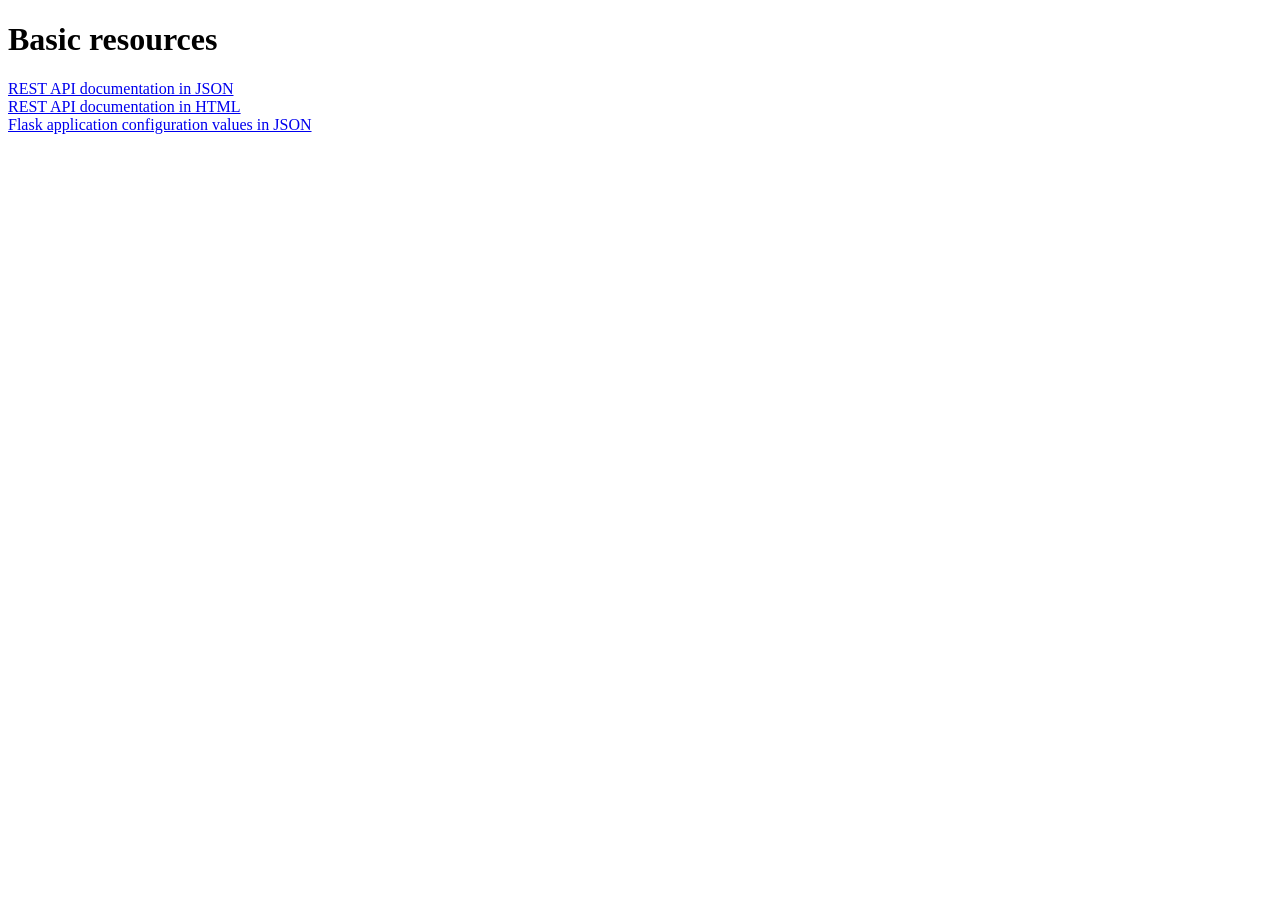
==== ui/index.html @ a7006ff5 "do it" ====
<!DOCTYPE html>
<html>
<head>
</head>
<body>

<h1>Basic resources</h1>
<p>
    <a href="/sys/api">REST API documentation in JSON</a><br/>
    <a href="/api.html">REST API documentation in HTML</a><br/>
    <a href="/sys/cfg">Flask application configuration values in JSON</a>
</p>

</body>
</html>
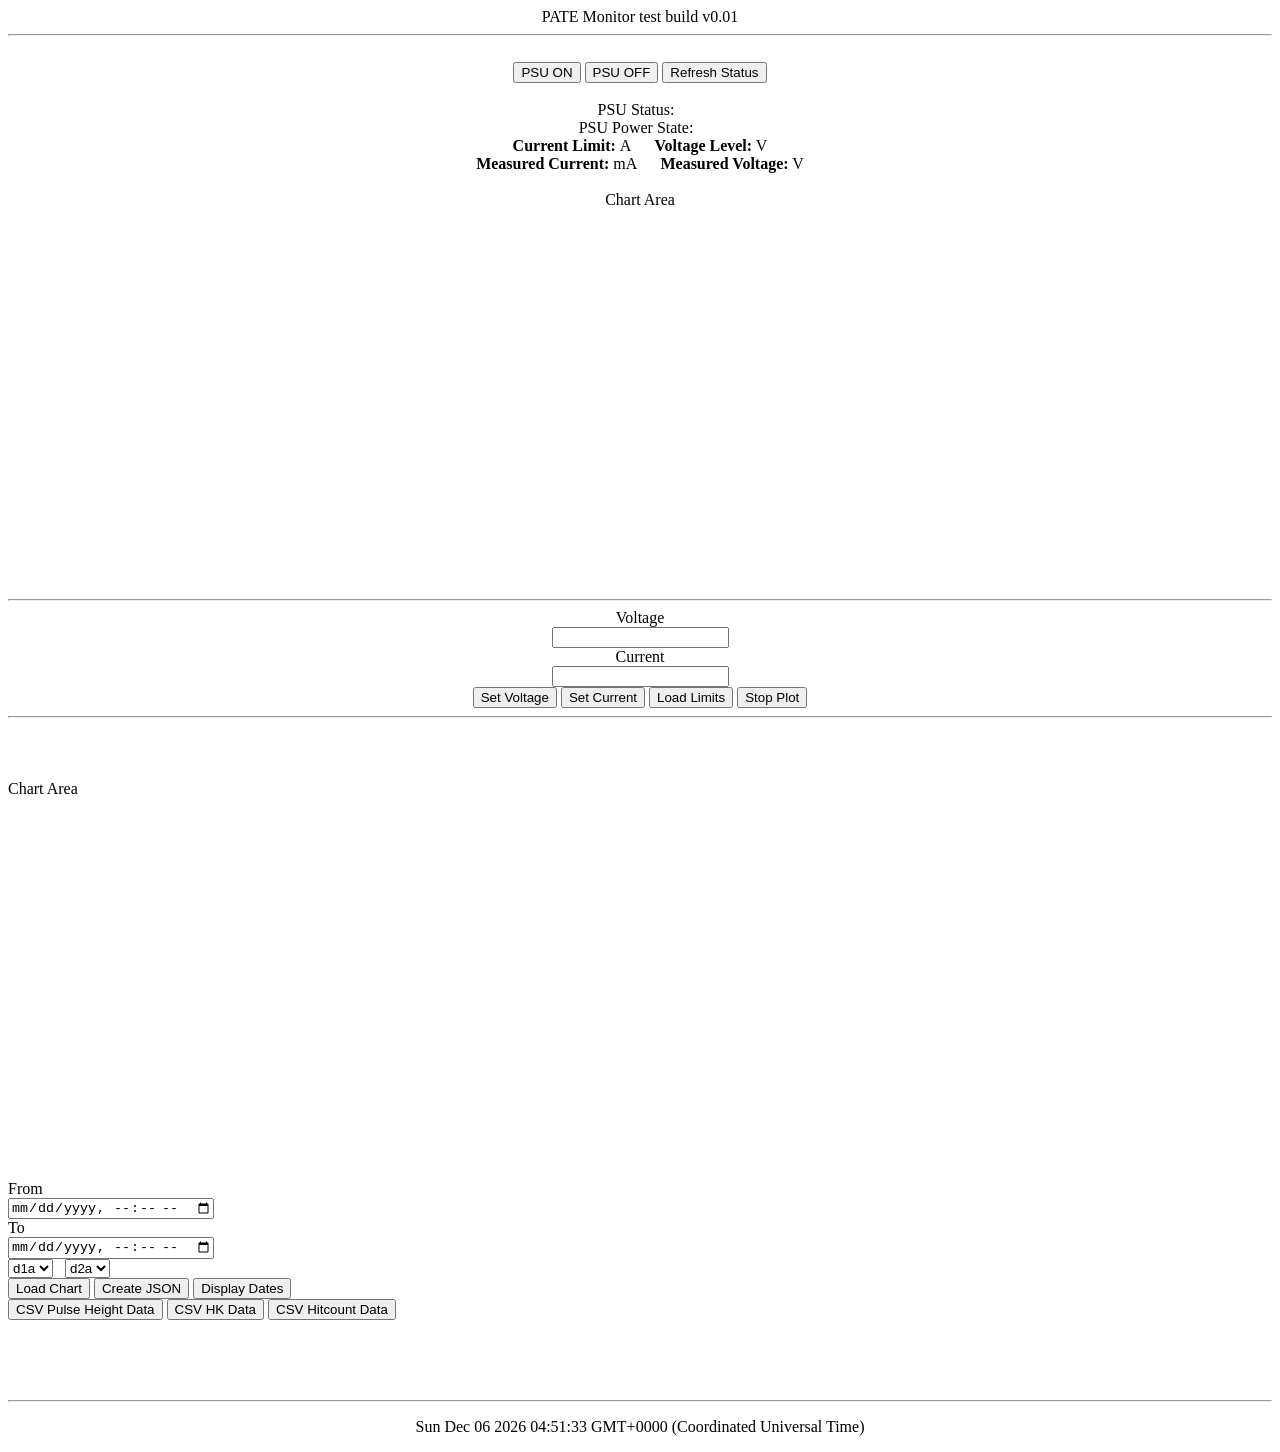
==== commit f744db49: "Initial UI Files" ====
--- a/ui/index.html
+++ b/ui/index.html
@@ -1,15 +1,486 @@
 <!DOCTYPE html>
-<html>
+<html lang="en">
 <head>
+    <meta charset="utf-8" />
+    <meta http-equiv="X-UA-Compatible" content="IE=edge">
+    <title>PATE Monitor</title>
+    <meta name="viewport" content="width=device-width, initial-scale=1, shrink-to-fit=no">
+    <link rel="stylesheet" type="text/css" media="all" href="css/bootstrap.css" />
+   <!-- <link rel="stylesheet" type="text/css" media="all" href="css/style.css" /> -->
+
+  <script src="js/jquery.min.js"></script>
+  <script src="js/moment.js"></script>
+  <script src="js/popper.js"></script>
+  <script src="js/bootstrap.min.js"></script>
+  <script src="js/canvasjs.min.js"></script>
+ 
 </head>
+
+
+
 <body>
-
-<h1>Basic resources</h1>
-<p>
-    <a href="/sys/api">REST API documentation in JSON</a><br/>
-    <a href="/api.html">REST API documentation in HTML</a><br/>
-    <a href="/sys/cfg">Flask application configuration values in JSON</a>
-</p>
+    <div class="header" align="center">PATE Monitor test build v0.01 </div>
+
+<!-- This is the Upper Container: For LEFT and TOP MENU -->
+    <div class="container-fluid">
+        <div class="row" id="topRow">
+                 <div class="col-md-1">
+                     
+                </div> 
+
+                 <div class="col-md-11">
+                       
+                 </div>    
+        </div>
+    </div>
+
+<!-- This is the Lower Container: For LEFT MENU and MIDDLE CONTENT and COMMAND WINDOW -->
+
+
+<!-- This is the Lower Container: For PSU Commands -->
+<div class="container-fluid">
+    <div class="row" id="topRow">
+             <div class="col-md-1"></div> 
+
+             <div class="col-md-10" align="center">
+			 <hr>
+                 <br> 
+				   <button type="button" class="btn btn-success" data-toggle="tooltip" data-placement="bottom" title="Turn ON the PSU." id="psuPowerON" onclick="psuON()">PSU ON</button>
+                   <button type="button" class="btn btn-danger" data-toggle="tooltip" data-placement="bottom" title="Turn OFF the PSU." id="psuPowerOFF" onclick="psuOFF()">PSU OFF</button>
+                   <button type="button" class="btn btn-info" data-toggle="tooltip" data-placement="bottom" title="Refresh PSU Status Info." id="psuRefresh" onclick="psuStatusRefresh()">Refresh Status</button>
+                   <br> <br>
+                  
+                   <div class="psuStatus">PSU Status: &nbsp; <SPAN id="psuStatus1"></SPAN> <br> PSU Power State: &nbsp; <SPAN id="psuPowerState1"></SPAN> <br> <b>Current Limit: </b> <SPAN id="currentLimit1"></SPAN> A &emsp; <b>Voltage Level:</b> <SPAN id="voltageLimit1"></SPAN> V <br> <b>Measured Current: </b> <SPAN id="measuredCurrent1"></SPAN> mA &emsp; <b>Measured Voltage:</b> <SPAN id="measuredVoltage1"></SPAN> V </div>
+                   <br>
+                   <div id="PSUchartContainer" style="height: 400px; width: 100%;"> Chart Area</div>
+                    <hr>
+                   <div class="form-group row">
+                    <label for="example-datetime-local-input" class="col-1 col-form-label" align="right">Voltage</label>
+                    <div class="col-2">
+                      <input class="form-control" type="number" id="voltageLimit">
+                    </div>
+                    <label for="example-datetime-local-input" class="col-1 col-form-label" align="right">Current</label>
+                    <div class="col-2" align="center">
+                      <input class="form-control" type="number" step="0.05" id="currentLimit">
+                    </div>
+                  </div>
+                
+                   <button type="button" class="btn btn-warning" data-toggle="tooltip" data-placement="bottom" title="Set Voltage Level." id="psuSetVoltage" onclick="setVoltage()">Set Voltage</button>
+                   <button type="button" class="btn btn-warning" data-toggle="tooltip" data-placement="bottom" title="Set Current Limit." id="psuSetCurrent" onclick="setCurrent()">Set Current</button>
+                   <button type="button" class="btn btn-info" data-toggle="tooltip" data-placement="bottom" title="Set Current Limit." id="psuSetCurrent" onclick="loadLimits()">Load Limits</button>
+                   <button type="button" class="btn btn-info" data-toggle="tooltip" data-placement="bottom" title="Stop Loading the Plot." id="stopPlot" onclick="stopDisplay()">Stop Plot</button>
+                   <hr>
+                   
+             </div>    
+
+             <div class="col-md-1"> </div>    
+    </div>
+    <br>
+    <br>
+</div>
+
+<!-- This is the Lower Container: For PSU Commands -->
+<div class="container-fluid">
+    <div class="row" id="bottomRow">
+
+       <div class="col-md-1">
+           
+           
+           </div>
+      
+           <br>
+       <div class="col-md-8"> 
+            
+              <!--  <a href="https://placeholder.com"><img src="https://via.placeholder.com/640x480"></a> -->
+               <div id="chartContainer" style="height: 400px; width: 100%;"> Chart Area</div>
+
+               <div class="form-group row">
+                   <label for="example-datetime-local-input" class="col-1 col-form-label" align="right">From</label>
+                   <div class="col-3">
+                     <input class="form-control" type="datetime-local" id="begin_time" id="begintime">
+                   </div>
+                   <label for="example-datetime-local-input" class="col-1 col-form-label" align="right">To</label>
+                   <div class="col-3">
+                     <input class="form-control" type="datetime-local" id="end_time">
+                   </div>
+
+                   <select id="x">
+                    <option value="d1a" selected>d1a</option>
+                    <option value="d1b">d1b</option>
+                    <option value="d1c">d1c</option>
+                    <option value="d2a">d2a</option>
+                    <option value="d2b">d2b</option>
+                    <option value="d3">d3</option>
+                    <option value="ac1">ac1</option>
+                    <option value="ac2">ac2</option>
+                  </select> 
+                  &nbsp;
+                  <select id="y">
+                    <option value="d1a">d1a</option>
+                    <option value="d1b">d1b</option>
+                    <option value="d1c">d1c</option>
+                    <option value="d2a" selected>d2a</option>
+                    <option value="d2b">d2b</option>
+                    <option value="d3">d3</option>
+                    <option value="ac1">ac1</option>
+                    <option value="ac2">ac2</option>
+                  </select> 
+
+                </div> 
+
+          
+               <div class="btn-group" role="group" aria-label="control buttons">
+                   <button type="button" class="btn btn-secondary" data-toggle="tooltip" data-placement="bottom" title="Load the chart in the space above." onclick="refreshPHChart()" id="LoadChart">Load Chart</button>
+                   <button type="button" class="btn btn-secondary" data-toggle="tooltip" data-placement="bottom" title="Fetch CSV for current dates." id="fetchCSV" onclick="createURL()">Create JSON</button>
+                   <button type="button" class="btn btn-secondary" onclick="bootstrap1()">Display Dates</button>
+               </div>
+               <div class="btn-group" role="group" aria-label="control buttons">
+                   <button type="button" class="btn btn-secondary" data-toggle="tooltip" data-placement="bottom" title="Download CSV of Pulse Height Data." onclick="fetchCSVph()" id="fetchCSVph">CSV Pulse Height Data</button>
+                   <button type="button" class="btn btn-secondary" data-toggle="tooltip" data-placement="bottom" title="Download CSV of HouseKeeping Data." onclick="fetchCSVhk()" id="fetchCSVhk">CSV HK Data</button>
+                   <button type="button" class="btn btn-secondary" data-toggle="tooltip" data-placement="bottom" title="Download CSV of HitCount Data." onclick="fetchCSVhit()" id="fetchCSVhit">CSV Hitcount Data</button>
+               </div>
+               <br>
+               <br>
+               <br>
+
+               <div class="alertMessage"></div>
+               <br>
+       </div> 
+   </div>
+</div>
+</div>
+
+<div class="footer" align="center"> <hr>
+<p id="date"></p>
+<script>
+document.getElementById("date").innerHTML = Date();
+</script>
+</footer>
+
+
+
+<script type="text/javascript">
+    function fetchCSVhk() {
+        var myObject = new Object();
+        myObject.start = $('#begin_time').val();
+        myObject.end = $('#end_time').val();
+        var baseURL = 	"/csv/housekeeping";
+        var ux = moment(myObject.start).valueOf();
+        var uy = moment(myObject.end).valueOf();
+        uxs = moment(ux).unix();
+        uys = moment(uy).unix();
+        var url = baseURL + '?' + 'begin=' + uxs + '&' + 'end=' + uys;
+            console.log(url);
+
+        window.location.assign(url);
+        $('.alertMessage').append("<div class='alert alert-success alert-dismissable'><button type='button' class='close' data-dismiss='alert' aria-hidden='true'>&times;</button>Success! your CSV should be downloading right now.</div>")
+    }
+
+    function fetchCSVph() {
+        var myObject = new Object();
+        myObject.start = $('#begin_time').val();
+        myObject.end = $('#end_time').val();
+        var baseURL = 	"/csv/pulseheight";
+        var ux = moment(myObject.start).valueOf();
+        var uy = moment(myObject.end).valueOf();
+        uxs = moment(ux).unix();
+        uys = moment(uy).unix();
+        var url = baseURL + '?' + 'begin=' + uxs + '&' + 'end=' + uys;
+            console.log(url);
+
+        window.location.assign(url);
+         $('.alertMessage').append("<div class='alert alert-success alert-dismissable'><button type='button' class='close' data-dismiss='alert' aria-hidden='true'>&times;</button>Success! your CSV should be downloading right now.</div>")
+    }
+
+    function fetchCSVhit() {
+        var myObject = new Object();
+        myObject.start = $('#begin_time').val();
+        myObject.end = $('#end_time').val();
+        var baseURL = 	"/csv/hitcount";
+        var ux = moment(myObject.start).valueOf();
+        var uy = moment(myObject.end).valueOf();
+        uxs = moment(ux).unix();
+        uys = moment(uy).unix();
+        var url = baseURL + '?' + 'begin=' + uxs + '&' + 'end=' + uys;
+            console.log(url);
+
+        window.location.assign(url);
+         $('.alertMessage').html("<div class='alert alert-success alert-dismissable'><button type='button' class='close' data-dismiss='alert' aria-hidden='true'>&times;</button>Success! your CSV should be downloading right now.</div>")
+    }
+
+/*function psuStatusRefresh(){
+    var psuinfo = [];
+    $.getJSON("/api/psu", function(data) {  
+        $.each(data.data, function(key, value) {
+            psuinfo.push(key, value);
+        });
+    });
+  console.log(psuinfo);
+  console.log(psuinfo.3, psuinfo.5);
+  $('#currentLimit1').text( $psuinfo[3] );
+        $('#voltageLimit1').text(  psuinfo[5] );
+   // $('.psuStatus').empty();
+    $('.psuStatus').html("PSU Status<br> <b>Current Limit: </b> 0.5565mA &emsp; <b>Voltage Level:</b> 5v <br> <b>Measured Current: </b> 0.5mA &emsp; <b>Measured Voltage:</b> 5v ")
+} */
+
+function psuStatusRefresh()
+{
+    $.ajax({
+    url: "/api/psu",
+    dataType: 'json',
+    success: function( data )
+    {
+        var psuinfo = data.data;
+        $('#currentLimit1').text( psuinfo.current_limit );
+        $('#voltageLimit1').text( psuinfo.voltage_setting );
+        $('#measuredCurrent1').text( (psuinfo.measured_current).toFixed(3) );
+        $('#measuredVoltage1').text( (psuinfo.measured_voltage).toFixed(3) );
+        $('#psuStatus1').text( psuinfo.state );
+        $('#psuPowerState1').text( psuinfo.power );
+     
+    }
+});
+
+}
+
+
+function loadLimits()
+{
+    $.ajax({
+    url: "/api/psu",
+    dataType: 'json',
+    success: function( data )
+    {
+       var psuinfo = data.data;
+       var x = psuinfo.voltage_setting;
+       var y = psuinfo.current_limit;
+       $('#voltageLimit').val(x);
+       $('#currentLimit').val(y);
+    }
+});
+
+}
+
+
+function createJSON() {
+        var myObject = new Object();
+            myObject.start = $('#begin_time').val();
+            myObject.end = $('#end_time').val();
+           // myObject.pets = ["cat", "dog"];
+            var myString = JSON.stringify(myObject);
+            console.log(myString);
+}
+
+
+function psuON() {
+    setTimeout(psuStatusRefresh, 1000);
+    refreshCurrentChart();
+    var myObject = new Object();
+    myObject.power = 'ON';
+    var mystring = JSON.stringify(myObject);
+    $.ajax({
+     type: "POST",
+        url: "/api/psu/power",
+        data: JSON.stringify(myObject),
+        contentType: 'application/json',
+        dataType: "json",
+        success: function(data){console.log(mystring);},
+    });
+   
+}
+
+function psuOFF() {
+    setTimeout(psuStatusRefresh, 1000);
+    var myObject = new Object();
+    myObject.power = 'OFF';
+    var mystring = JSON.stringify(myObject);
+    $.ajax({
+     type: "POST",
+        url: "/api/psu/power",
+        data: JSON.stringify(myObject),
+        contentType: 'application/json',
+        dataType: "json",
+        success: function(data){console.log(mystring);},
+    });
+   
+}
+
+function setVoltage() {
+    var myObject = new Object();
+        myObject.voltage = $('#voltageLimit').val();
+    $.ajax({
+     type: "POST",
+        url: "/api/psu/voltage",
+        data: JSON.stringify(myObject),
+        contentType: 'application/json',
+        dataType: "json",
+        success: function(data){console.log(data);},
+        failure: function(data){console.log(data);},
+    });
+    console.log(myObject);
+    setTimeout(psuStatusRefresh, 1000);
+}
+
+
+function setCurrent() {
+    var myObject = new Object();
+        myObject.current_limit = $('#currentLimit').val();
+    $.ajax({
+     type: "POST",
+        url: "/api/psu/current/limit",
+        data: JSON.stringify(myObject),
+        contentType: 'application/json',
+        dataType: "json",
+        success: function(data){console.log(data);},
+    });
+    console.log(myObject);
+    setTimeout(psuStatusRefresh, 1000);
+}
+
+function bootstrap1() {
+        var x = $('#begin_time').val();
+        var y = $('#end_time').val();
+        console.log(x,y)
+        var ux = moment(x).valueOf();
+        var uy = moment(y).valueOf();
+        uxs = moment(ux).unix();
+        uys = moment(uy).unix();
+        console.log(uxs,uys)
+    }
+
+
+function createURL() {
+        var myObject = new Object();
+            myObject.start = $('#begin_time').val();
+            myObject.end = $('#end_time').val();
+         var baseURL = 	"/csv/hitcount";
+        var ux = moment(myObject.start).valueOf();
+        var uy = moment(myObject.end).valueOf();
+        uxs = moment(ux).unix();
+        uys = moment(uy).unix();
+         var url = baseURL + '?' + 'begin=' + uxs + '&' + 'end=' + uys;
+            console.log(url);
+}
+
+</script>
+
+
+<script type="text/javascript">
+var toType = function(obj)
+{
+    return ({}).toString.call(obj).match(/\s([a-zA-Z]+)/)[1].toLowerCase()
+}
+
+//
+// Pulseheight chart load and rendering
+//
+function refreshPHChart(){
+    var x_s=$('#x').val();;
+    var y_s=$('#y').val();
+    console.log(x,y);
+    var myObject = new Object();
+        myObject.start = $('#begin_time').val();
+        myObject.end = $('#end_time').val();
+        var baseURL = 	"/api/pulseheight";
+        var ux = moment(myObject.start).valueOf();
+        var uy = moment(myObject.end).valueOf();
+        uxs = moment(ux).unix();
+        uys = moment(uy).unix();
+        var url = baseURL + '?' + 'begin=' + uxs + '&' + 'end=' + uys + '&fields='+ x_s + ',' + y_s;
+            console.log(url);
+         
+    var phDataPoints = [];
+    var phChart = new CanvasJS.Chart("chartContainer",{
+        theme: "light2",    // "light1", "dark1", "dark2"
+        title:{
+            text:"Scatter Plor of Pulse Height Data"
+        },
+        exportEnabled: true,
+        zoomEnabled: true,
+        data: [{
+            type: "scatter",
+            // xValueType: "dateTime",
+            // valueFormatString: "hh mm ss",
+            dataPoints : phDataPoints
+        }]
+    });
+    $.getJSON(url, function(data) {    
+       $.each(data.data, function(index, obj){
+           phDataPoints.push({"x": eval('obj.'+x_s) , "y": eval('obj.'+y_s)});
+       });
+       phChart.render();
+       console.log(phDataPoints);
+   });
+
+ $('#LoadChart').html("Refresh Chart");
+ $('#LoadChart').prop('title', 'Reloads the chart with new data (if available).');
+}
+</script>
+
+
+<script type="text/javascript">
+//
+// PSU Current chart load and rendering
+//
+
+    var closeFunction = new Boolean(false);
+    function stopDisplay()
+    {
+        closeFunction = true;
+    }
+
+    function refreshCurrentChart(){
+        closeFunction = false;
+   var dataPoints = [];
+   var chart = new CanvasJS.Chart("PSUchartContainer",{
+       theme: "light2",    // "light1", "dark1", "dark2"
+       title:{
+           text:"PSU Current Load"
+       },
+/*        toolTip:{
+        content:"x: {x}, y: {y}" ,
+        }, */
+       exportEnabled: true,
+       zoomEnabled: true,
+       data: [{
+           type: "line",
+           xValueType: "dateTime",
+           dataPoints : dataPoints,
+           valueFormatString: "hh mm ss", 
+           labelAngle: -20
+       }]
+   });
+   $.getJSON("/api/psu", function(data) {  
+       $.each(data.data, function(key, value){
+       var xxtime = new Date(data.data.modified);
+        var x = xxtime.getTime();
+        console.log(x);
+           dataPoints.push({"x": x , "y": data.data.measured_current});
+       });
+       chart.render();
+       updateChart();
+   });
+
+ function updateChart() {
+    $.getJSON("/api/psu", function(data) {  
+       $.each(data.data, function(key, value){
+        var xxtime = new Date(data.data.modified);
+        var x = xxtime.getTime();
+           dataPoints.push({"x": x , "y": data.data.measured_current});
+           console.log(dataPoints);
+       });
+       chart.render();
+       if (closeFunction) {
+                        return true;
+                    }
+       setTimeout(function(){updateChart()}, 1000);
+   });
+   }
+}
+</script>
+
+
+
 
 </body>
 </html>
--- a/ui/css/style.css
+++ b/ui/css/style.css
@@ -0,0 +1,38 @@
+/* Global Settings */
+
+* {
+    outline: 1px solid red !important;
+ }
+ 
+ * {
+     -webkit-box-sizing: border-box;
+     -moz-box-sizing: border-box;
+     -ms-box-sizing: border-box;
+     box-sizing: border-box;
+ }
+ 
+
+
+/* 
+/* Top Title Ribbon
+.menuRibbon {
+    display: -webkit-flex;
+    display: flex;
+}
+
+/* Top Ribbon that includes both the C&C Selection and Menu
+.topRibbon { 
+    color: brown;
+}
+
+/* Main App Menu and everything inbetween
+.appWindow{ 
+    display: -webkit-flex;
+    display: flex;
+}
+
+/* Left Menu
+.leftMenuSelection {
+    color: aqua;
+}
+*/
